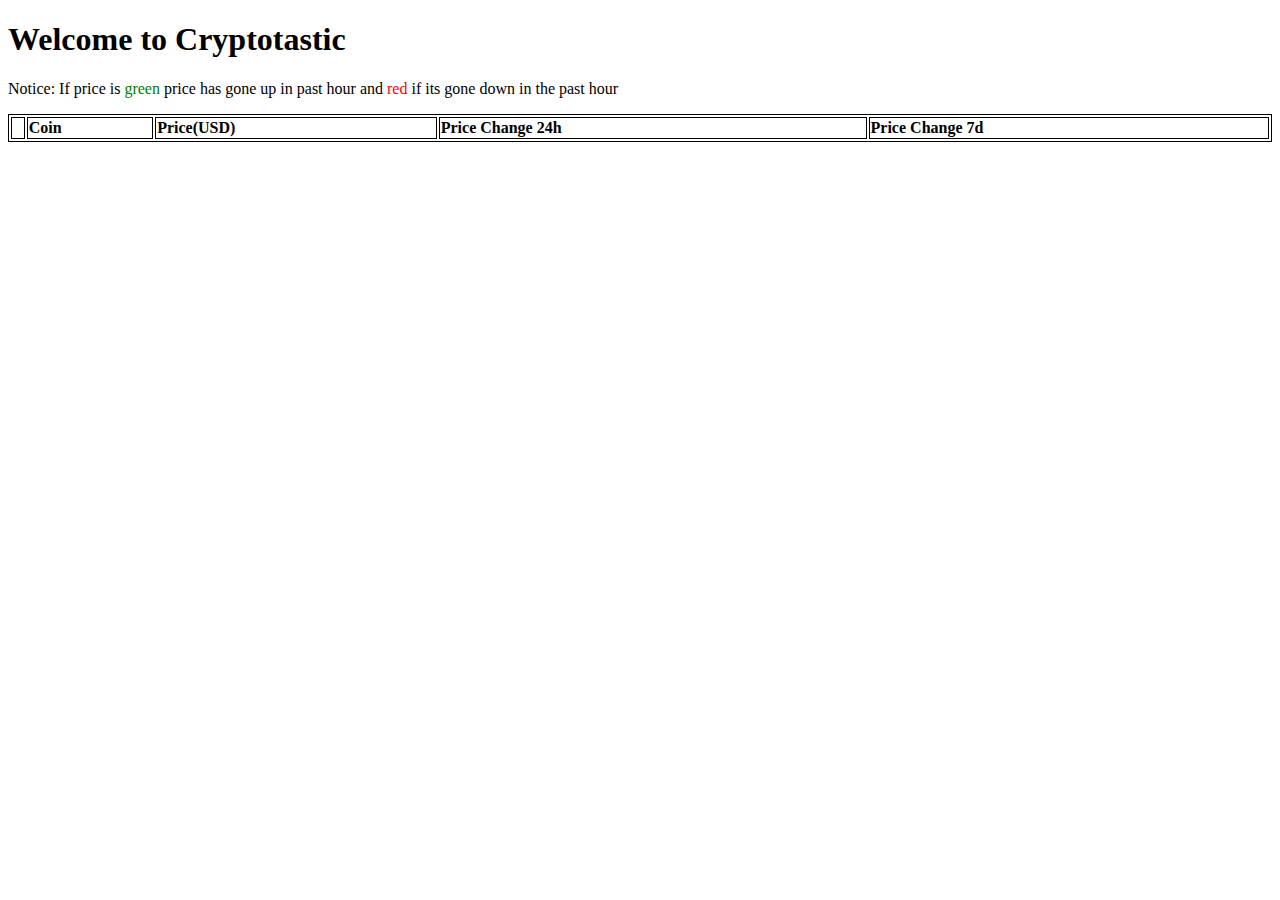
==== table.html @ 9cdae9f1 "Updated logs and htmls with images of cryptos also added partly" ====
<!DOCTYPE html>
<html lang=en-US>
<head>
    <meta charset="utf-8">

    <title>CryptoTastic</title>

    <! CSS editing> <link rel="stylesheet" type="text/css" href="style.css">
</head>

<body>
    <h1>
        Welcome to Cryptotastic
    </h1>
    <p>Notice: If price is <font color="green">green</font> price has gone up in past hour and <font color="red">red</font> if its gone down in the past hour</p>
 
        <table style="width:100%" id="priceList">
                <tr>
                    <td> </td>
                    <td><b>Coin</b></td>
                    <td><b>Price(USD)</b></td>
                    <td><b>Price Change 24h</b></td>
                    <td><b>Price Change 7d</b></td>
                </tr>

            

   


<script src="scripts.js"></script>
</body>

</html>
---- style.css ----
table, th,tr,td  {
    border: 1px solid black;
}
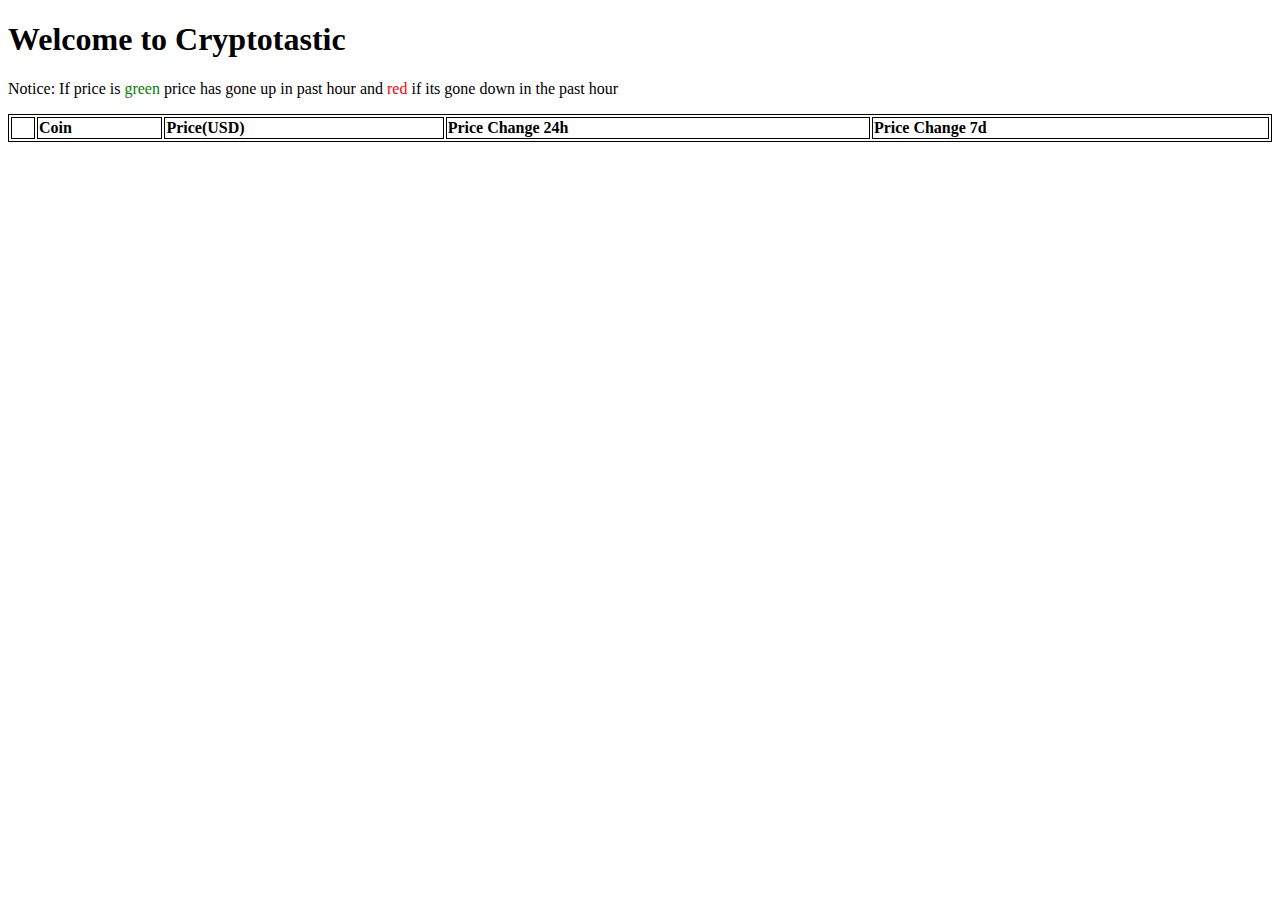
==== commit 4163196f: "Added dynamic image allocation" ====
--- a/table.html
+++ b/table.html
@@ -16,7 +16,7 @@
  
         <table style="width:100%" id="priceList">
                 <tr>
-                    <td> </td>
+                    <td width=20></td>
                     <td><b>Coin</b></td>
                     <td><b>Price(USD)</b></td>
                     <td><b>Price Change 24h</b></td>
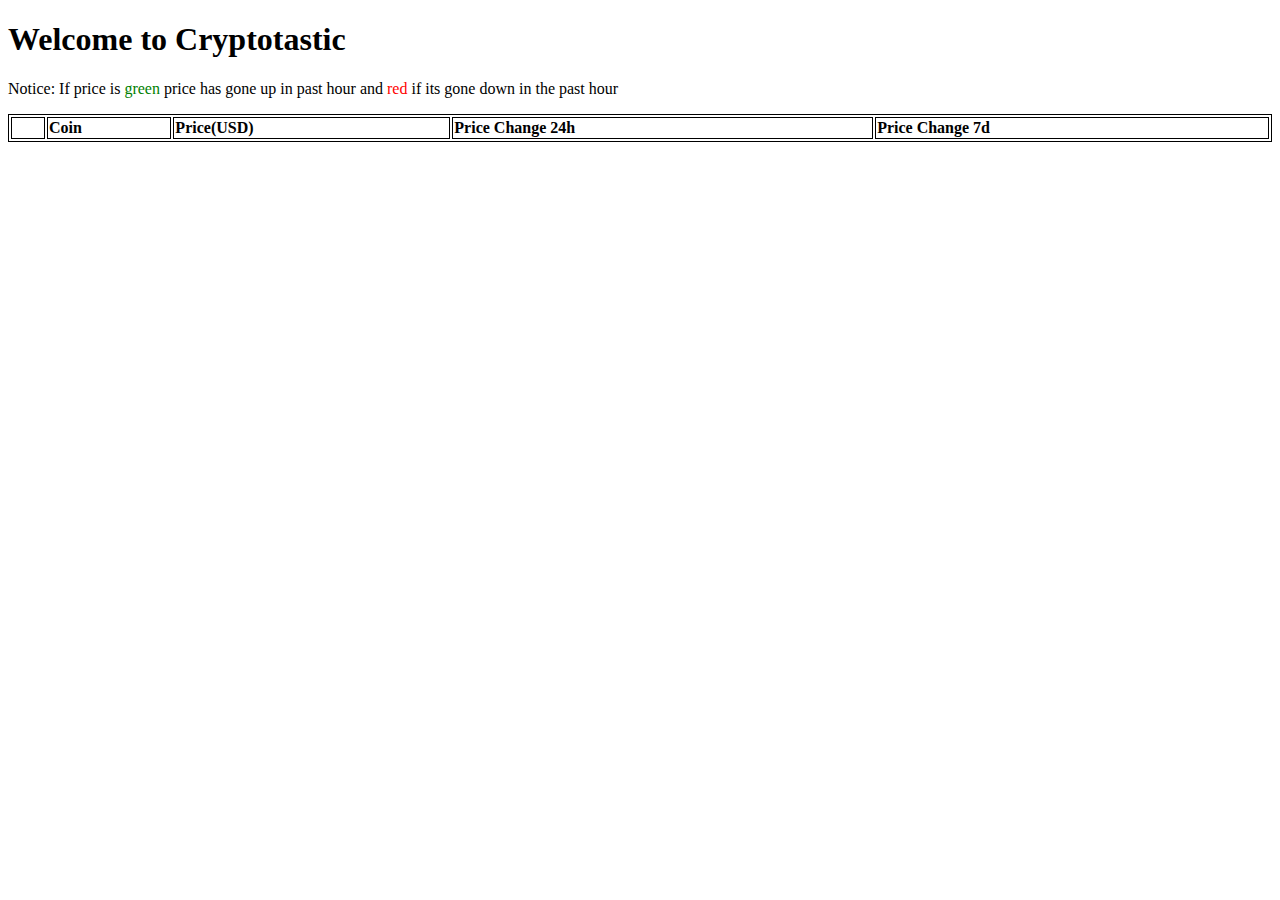
==== commit d7f45ab9: "Small changes & added walton chain png" ====
--- a/table.html
+++ b/table.html
@@ -16,7 +16,7 @@
  
         <table style="width:100%" id="priceList">
                 <tr>
-                    <td width=20></td>
+                    <td width=30></td>
                     <td><b>Coin</b></td>
                     <td><b>Price(USD)</b></td>
                     <td><b>Price Change 24h</b></td>
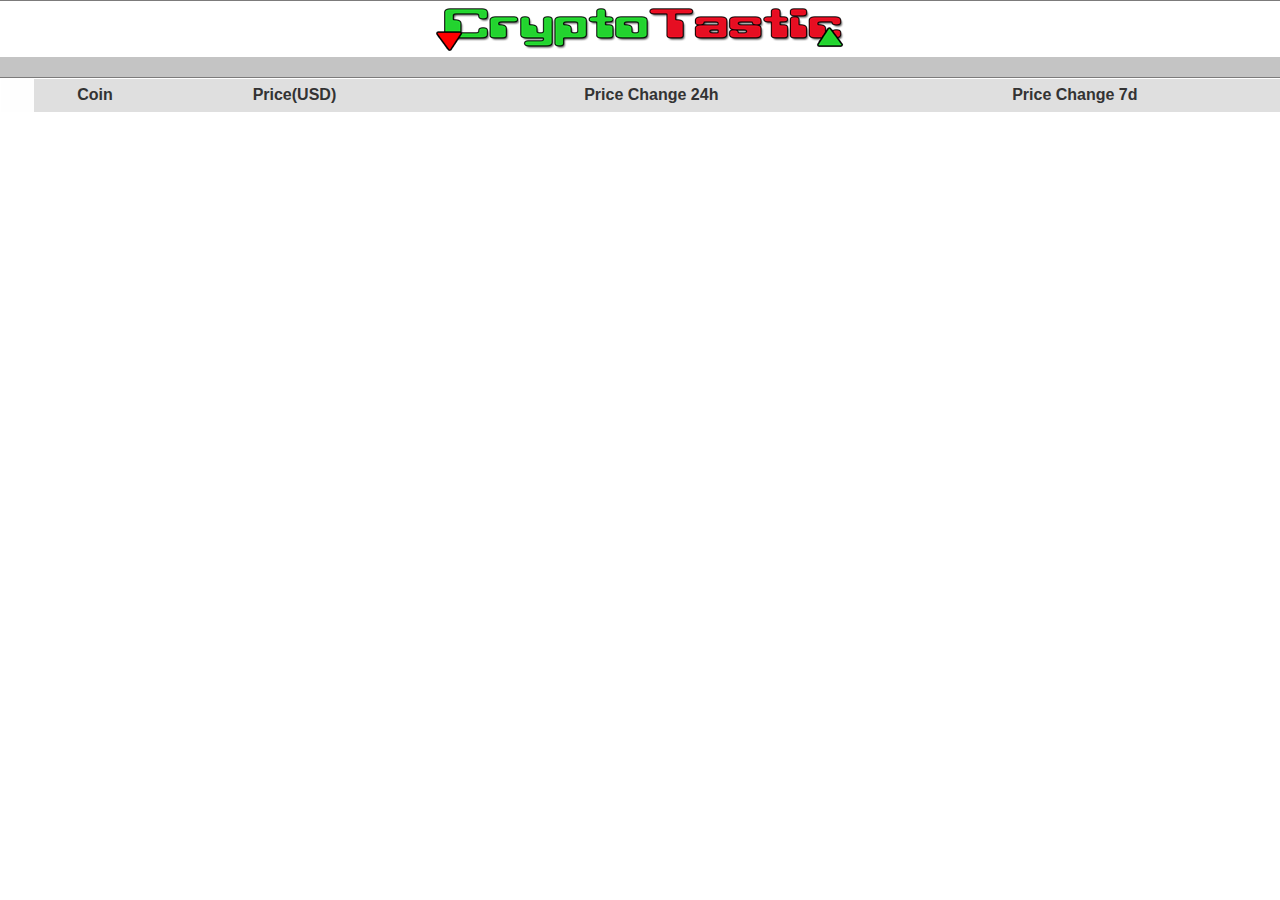
==== commit 0148dd34: "Made table look a lot nicer and added logo" ====
--- a/table.html
+++ b/table.html
@@ -3,30 +3,33 @@
 <head>
     <meta charset="utf-8">
 
-    <title>CryptoTastic</title>
+    <title>CryptoTastic: CryptoCurrency Prices & Personalised Portfolio In One Location!</title>
 
     <! CSS editing> <link rel="stylesheet" type="text/css" href="style.css">
 </head>
 
 <body>
-    <h1>
-        Welcome to Cryptotastic
-    </h1>
-    <p>Notice: If price is <font color="green">green</font> price has gone up in past hour and <font color="red">red</font> if its gone down in the past hour</p>
- 
+    <div class="divider grey"></div>
+    <div><img src="images/Logo.png"></div>
+    <div class="box lightGrey">
+    
+
+    </div>
+
+    <div class="divider grey"></div>
         <table style="width:100%" id="priceList">
                 <tr>
                     <td width=30></td>
-                    <td><b>Coin</b></td>
-                    <td><b>Price(USD)</b></td>
-                    <td><b>Price Change 24h</b></td>
-                    <td><b>Price Change 7d</b></td>
+                    <th><b>Coin</b></th>
+                    <th><b>Price(USD)</b></th>
+                    <th><b>Price Change 24h</b></th>
+                    <th><b>Price Change 7d</b></th>
                 </tr>
 
             
 
-   
-
+   </table>
+            
 
 <script src="scripts.js"></script>
 </body>
--- a/style.css
+++ b/style.css
@@ -1,3 +1,81 @@
-table, th,tr,td  {
-    border: 1px solid black;
+table {  
+    color: #333;
+    font-family: Helvetica, Arial, sans-serif;
+    width: 640px; 
+    border-collapse: 
+    collapse; border-spacing: 0; 
+}
+
+td, th {  
+    border: 1px solid transparent; /* No more visible border */
+    height: 30px; 
+    transition: all 0.3s;  /* Simple transition for hover effect */
+}
+
+th {  
+    background: #DFDFDF;  /* Darken header a bit */
+    font-weight: bold;
+}
+
+td {  
+    background: #FAFAFA;
+    text-align: center;
+}
+
+/* Cells in even rows (2,4,6...) are one color */        
+tr:nth-child(even) td { background: #F1F1F1; }   
+
+/* Cells in odd rows (1,3,5...) are another (excludes header cells)  */        
+tr:nth-child(odd) td { background: #FEFEFE; }  
+
+tr td:hover { background: #666; color: #FFF; }  
+/* Hover cell effect! */
+
+/* References:
+ (CSS Code from http://cssmenumaker.com/blog/stylish-css-tables-tutorial/, 17th May 2018) */
+
+
+ .divider{
+	width:100%;
+	height:1px;
+}
+
+
+.grey{
+	background:rgb(124, 123, 123);
+}
+
+.box{
+    width:100%;
+    height:20px;
+}
+
+.sidePadding{
+    width:50px;
+    height:100%;
+}
+
+.lightGrey{
+    background:rgb(196, 196, 196);
+}
+html, body
+{
+    height: 25%;
+    margin:0;
+    padding:0;
+}
+
+div {
+    position:relative;
+    height: 100%;
+    width:100%;
+}
+
+div img {
+    position:absolute;
+    top:0;
+    left:0;
+    right:0;
+    bottom:0;
+    margin:auto;
 }